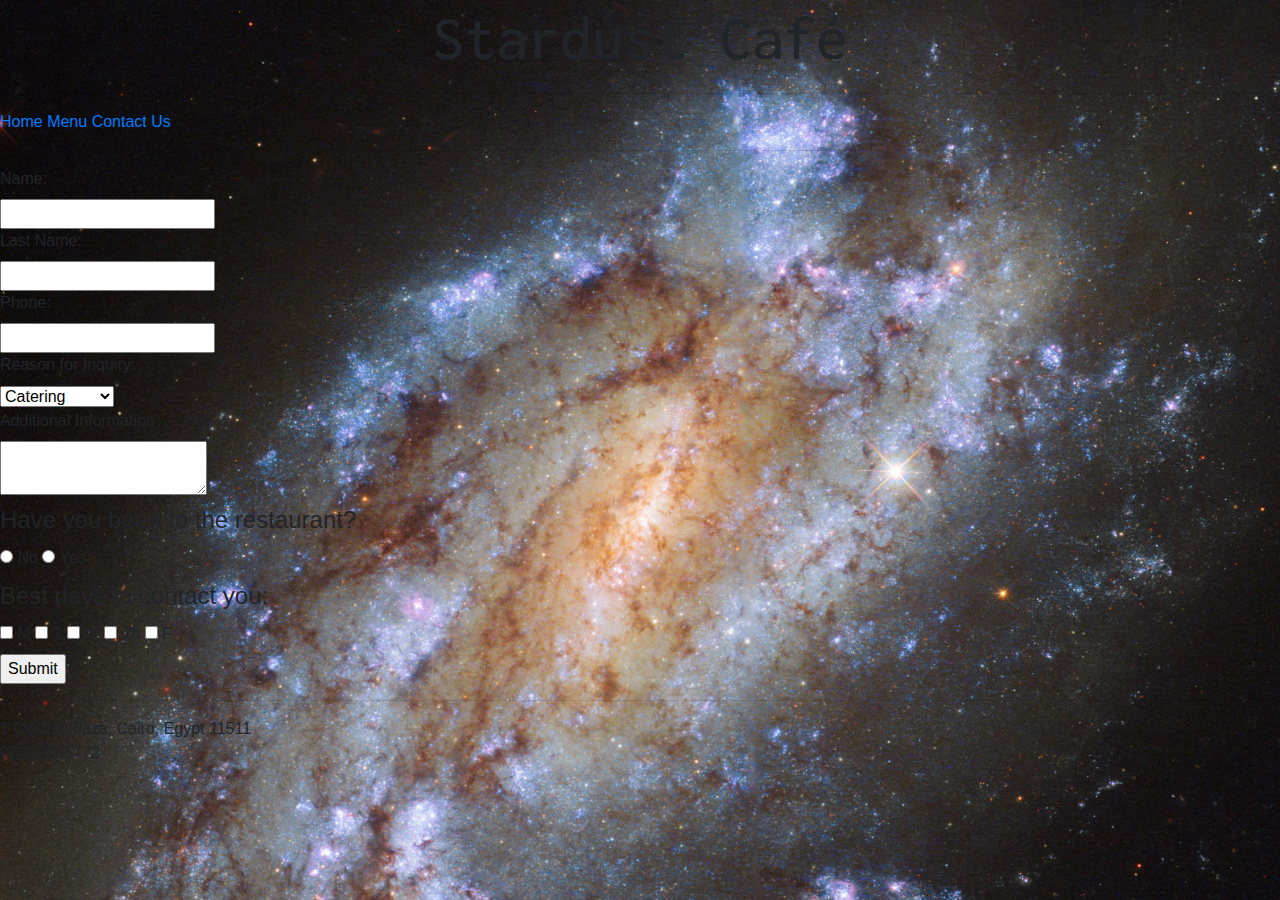
==== contact.html @ 270dd686 "First commit" ====
<!DOCTYPE html>
<!--
  Contact: Isaac Grunnet
  Created on:  01/17/20
  Last edited: 01/20/20
-->
<html lang="en">
  <head>
    <link rel="stylesheet" href="bootstrap/css/bootstrap.min.css">
    <link rel="stylesheet" href="styles/restaurantStyles.css">

    <title>Contact Us</title>
  </head>
  <body>
    <header>
      <h1>Stardust Café</h1>
    </header>

    <nav>
      <hr />
      <a href="index.html">Home</a>
      <a href="menu.html">Menu</a>
      <a href="contact.html">Contact Us</a>
      <hr />
    </nav>

    <form action="submit.html" method="POST">
      <label for="name">Name:</label><br />
      <input type="text" id="name" name="name"><br />

      <label for="email">Last Name:</label><br />
      <input type="text" id="email" name="email"><br />

      <label for="phone">Phone:</label><br />
      <input type="text" id="phone" name="phone"><br />

      <label for="inquiry">Reason for Inquiry:</label><br />
      <select id="inquiry" name="inquiry">
        <option value="catering" selected>Catering</option>
        <option value="party">Private Party</option>
        <option value="feedback">Feedback</option>
        <option value="other">Other</option>
      </select><br />

      <label for="info">Additional Information</label><br />
      <textarea id="info" name="info"></textarea><br />

      <legend>Have you been to the restaurant?</legend>
      <input type="radio" id="choice1" name="visted" value="no">
      <label for="choice1">No</label>
      <input type="radio" id="choice2" name="visted" value="yes">
      <label for="choice2">Yes</label><br />

      <legend>Best days to contact you:</legend>
      <input type="checkbox" id="monday" name="contactday" value="monday">
      <label for="monday">M</label>
      <input type="checkbox" id="tuesday" name="contactday" value="tuesday">
      <label for="tuesday">T</label>
      <input type="checkbox" id="wednesday" name="contactday" value="wednesday">
      <label for="wednesday">W</label>
      <input type="checkbox" id="thursday" name="contactday" value="thursday">
      <label for="wednesday">Th</label>
      <input type="checkbox" id="friday" name="contactday" value="friday">
      <label for="friday">F</label><br />

      <input type="submit" name="submit" value="Submit">
    </form>

    <footer>
      <hr />
      1 Citadel Plaza, Cairo, Egypt 11511<br />
      02-8230-5772
    </footer>
  </body>
</html>
---- styles/restaurantStyles.css ----
@import url('https://fonts.googleapis.com/css?family=Inconsolata&display=swap');

body {
  height: 100%;
  background-image: url("../images/stardusthubble.jpg");
  background-size: 100%;
}

h1, .h1 {
  vertical-align: middle;
  text-align: center;
  font-family: 'Inconsolata', monospace;
  font-size: 64px;
}

.menuEntrees table {
  width=100%;
  border-spacing: 70px;
  border-collapse: separate;
}

.menuEntrees td {
  color: #eeeeee;
  background:rgba(23,24,43,0.44);
  padding: 5px;
  font-size: 20px;
  line-height: 27px;
}

table, tr, td {
  vertical-align: middle;
  text-align: center;
}

tr:nth-child(even) td:nth-child(odd), tr:nth-child(odd) td:nth-child(even) {
}
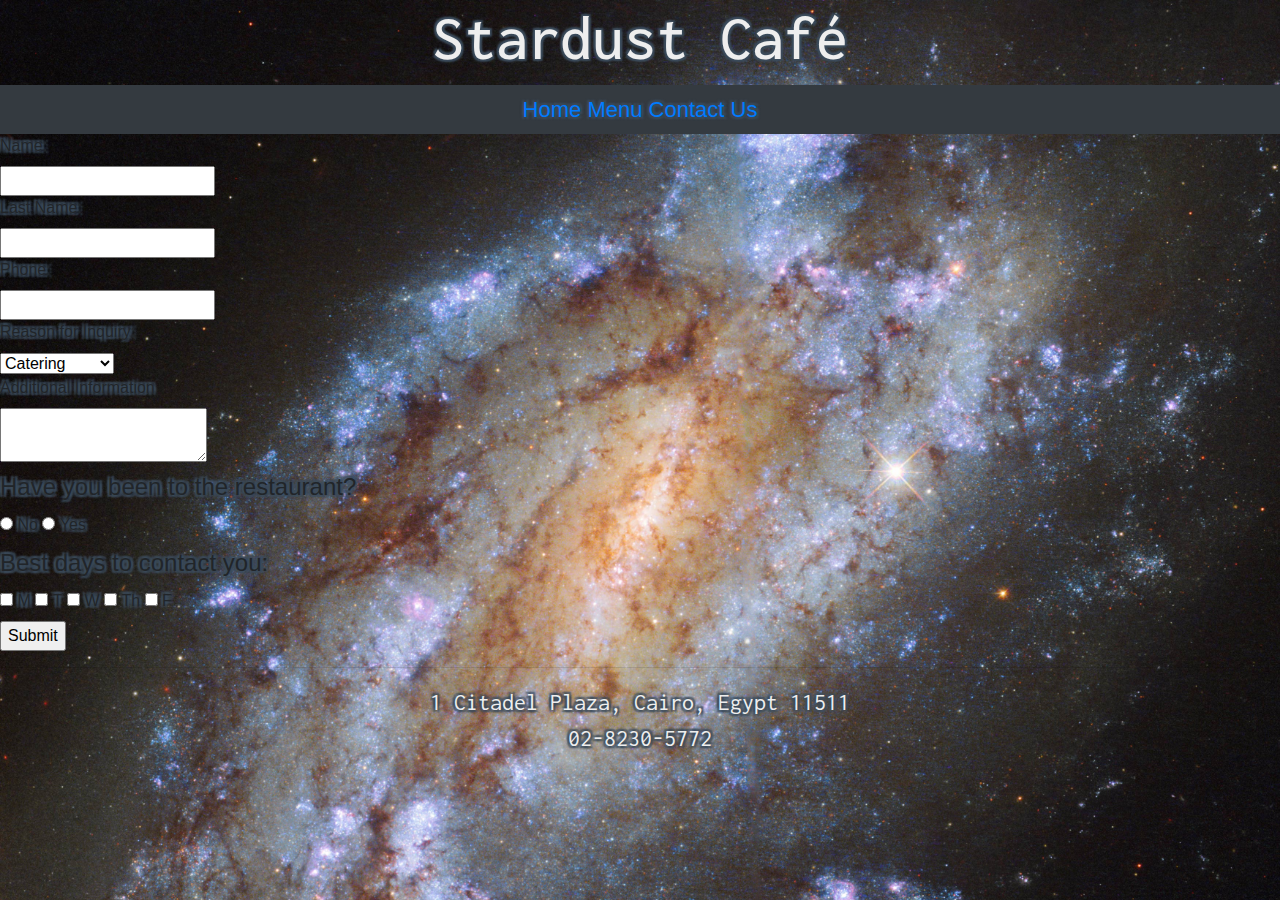
==== commit ee5c7a27: "Update files 1-27-20" ====
--- a/contact.html
+++ b/contact.html
@@ -16,12 +16,12 @@
       <h1>Stardust Café</h1>
     </header>
 
-    <nav>
-      <hr />
-      <a href="index.html">Home</a>
-      <a href="menu.html">Menu</a>
-      <a href="contact.html">Contact Us</a>
-      <hr />
+    <nav class="navbar navbar-expand-md bg-dark navbar-dark">
+      <ul class="navbar-nav mx-auto">
+        <l1 class="nav-item"><a href="index.html">Home</a></li>
+        <l1 class="nav-item"><a href="menu.html">Menu</a></li>
+        <l1 class="nav-item"><a href="contact.html">Contact Us</a></li>
+      </ul>
     </nav>
 
     <form action="submit.html" method="POST">
--- a/styles/restaurantStyles.css
+++ b/styles/restaurantStyles.css
@@ -1,16 +1,34 @@
 @import url('https://fonts.googleapis.com/css?family=Inconsolata&display=swap');
 
 body {
+  background: url("../images/stardusthubble.jpg") no-repeat center top;
+  background-size: cover;
   height: 100%;
-  background-image: url("../images/stardusthubble.jpg");
-  background-size: 100%;
+  text-shadow:
+    0px 0px 2px #3c4c5c,
+    -2px -2px 2px #3c4c5c,
+    2px -2px 2px #3c4c5c,
+    -2px 2px 2px #3c4c5c,
+    2px 2px 2px #3c4c5c;
 }
 
-h1, .h1 {
+h1, footer {
   vertical-align: middle;
   text-align: center;
   font-family: 'Inconsolata', monospace;
+  color: #eeeeee
+}
+
+h1 {
   font-size: 64px;
+}
+
+.nav-item {
+  font-size: 22px;
+}
+
+footer {
+  font-size: 24px;
 }
 
 .menuEntrees table {
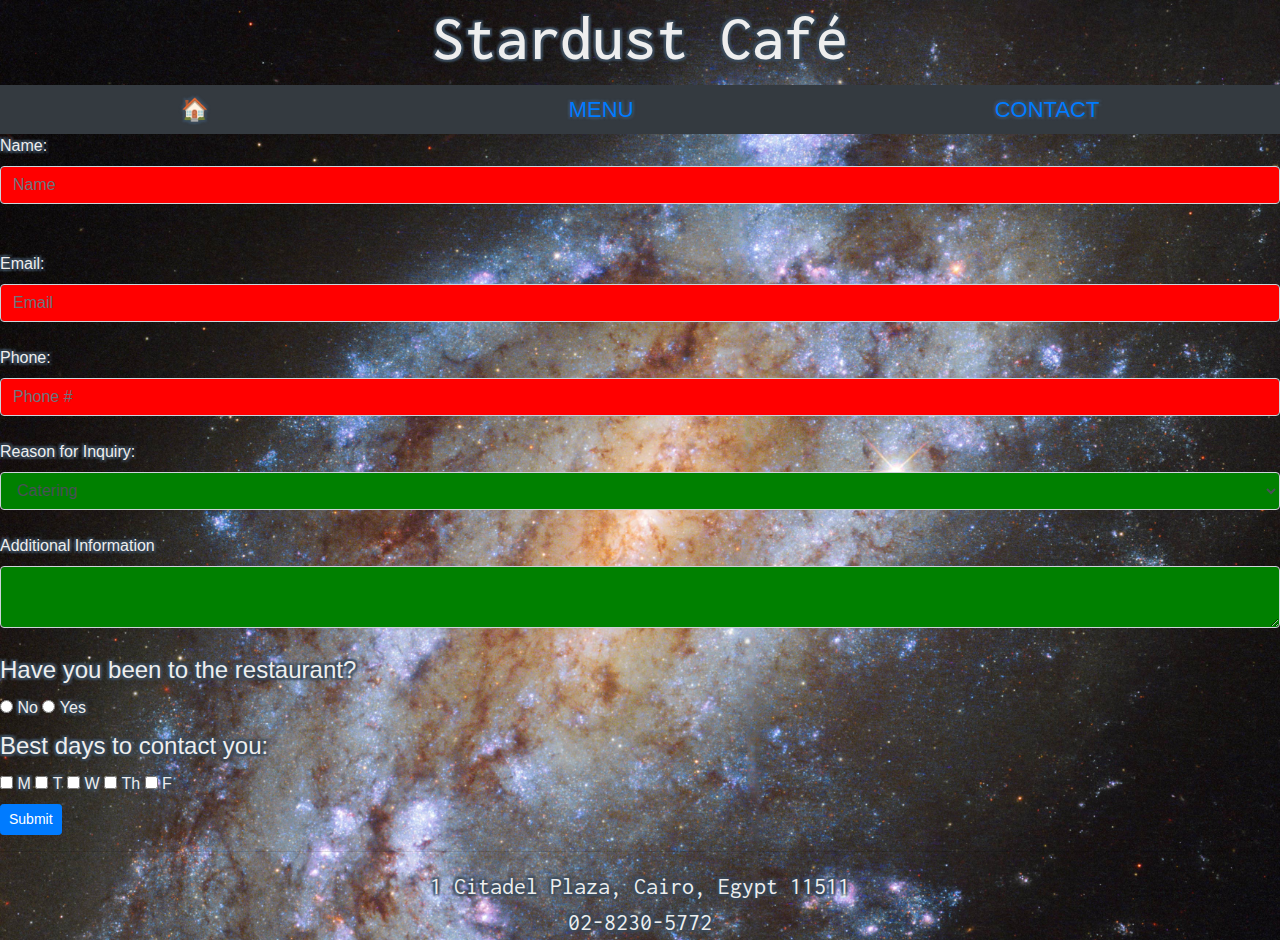
==== commit ba305174: "Updated 1/28" ====
--- a/contact.html
+++ b/contact.html
@@ -10,32 +10,44 @@
     <link rel="stylesheet" href="styles/restaurantStyles.css">
 
     <title>Contact Us</title>
+    <style>
+
+    .form-control:valid {
+      background-color: green;
+    }
+
+    .form-control:invalid {
+      background-color: red;
+    }
+
+    </style>
   </head>
   <body>
     <header>
       <h1>Stardust Café</h1>
     </header>
 
-    <nav class="navbar navbar-expand-md bg-dark navbar-dark">
-      <ul class="navbar-nav mx-auto">
-        <l1 class="nav-item"><a href="index.html">Home</a></li>
-        <l1 class="nav-item"><a href="menu.html">Menu</a></li>
-        <l1 class="nav-item"><a href="contact.html">Contact Us</a></li>
-      </ul>
+    <noscript><h1>This page is best viewed with JavaScript enabled!</h1></noscript>
+
+    <nav class="nav nav-pills nav-fill bg-dark">
+      <a class="nav-item nav-link" href="index.html">&#127968;</a>
+      <a class="nav-item nav-link" href="menu.html">MENU</a>
+      <a class="nav-item nav-link" href="contact.html">CONTACT</a>
     </nav>
 
-    <form action="submit.html" method="POST">
+    <form class="needs-validation" novalidate>
       <label for="name">Name:</label><br />
-      <input type="text" id="name" name="name"><br />
+      <input type="text" class="form-control" id="name" placeholder="Name" required><br />
+      <div class="valid-feedback">Valid</div><br />
 
-      <label for="email">Last Name:</label><br />
-      <input type="text" id="email" name="email"><br />
+      <label for="email">Email:</label><br />
+      <input type="text" class="form-control" id="email" placeholder="Email" required><br />
 
       <label for="phone">Phone:</label><br />
-      <input type="text" id="phone" name="phone"><br />
+      <input type="text" class="form-control" id="phone" placeholder="Phone #" required><br />
 
       <label for="inquiry">Reason for Inquiry:</label><br />
-      <select id="inquiry" name="inquiry">
+      <select class="form-control" id="inquiry">
         <option value="catering" selected>Catering</option>
         <option value="party">Private Party</option>
         <option value="feedback">Feedback</option>
@@ -43,7 +55,7 @@
       </select><br />
 
       <label for="info">Additional Information</label><br />
-      <textarea id="info" name="info"></textarea><br />
+      <textarea class="form-control" id="info" name="info"></textarea><br />
 
       <legend>Have you been to the restaurant?</legend>
       <input type="radio" id="choice1" name="visted" value="no">
@@ -63,8 +75,9 @@
       <input type="checkbox" id="friday" name="contactday" value="friday">
       <label for="friday">F</label><br />
 
-      <input type="submit" name="submit" value="Submit">
+      <input class="btn btn-primary btn-sm" type="submit"></input>
     </form>
+
 
     <footer>
       <hr />
@@ -72,4 +85,8 @@
       02-8230-5772
     </footer>
   </body>
+  <!-- Load scripts -->
+  <script src="https://code.jquery.com/jquery-3.2.1.slim.min.js" integrity="sha384-KJ3o2DKtIkvYIK3UENzmM7KCkRr/rE9/Qpg6aAZGJwFDMVNA/GpGFF93hXpG5KkN" crossorigin="anonymous"></script>
+  <script src="bootstrap/js/bootstrap.min.js"></script>
+  <script src="scripts/formValidation.js"></script>
 </html>
--- a/styles/restaurantStyles.css
+++ b/styles/restaurantStyles.css
@@ -4,6 +4,7 @@
   background: url("../images/stardusthubble.jpg") no-repeat center top;
   background-size: cover;
   height: 100%;
+  color: #eeeeee;
   text-shadow:
     0px 0px 2px #3c4c5c,
     -2px -2px 2px #3c4c5c,
@@ -12,11 +13,26 @@
     2px 2px 2px #3c4c5c;
 }
 
+a {
+  font-size: 22px;
+  margin-left: 100px;
+  margin-right: 100px;
+  font-weight: normal;
+}
+
+a:visited {
+  color: #bbbbbb;
+}
+
+a:hover {
+  font-weight: bold;
+  text-decoration: none;
+}
+
 h1, footer {
   vertical-align: middle;
   text-align: center;
   font-family: 'Inconsolata', monospace;
-  color: #eeeeee
 }
 
 h1 {
@@ -37,12 +53,20 @@
   border-collapse: separate;
 }
 
-.menuEntrees td {
+.menuBeverages table {
+  background:rgba(23,24,43,0.44);
+  margin: 0px auto;
+}
+
+td {
   color: #eeeeee;
-  background:rgba(23,24,43,0.44);
   padding: 5px;
   font-size: 20px;
   line-height: 27px;
+}
+
+.menuEntrees td {
+  background:rgba(23,24,43,0.44);
 }
 
 table, tr, td {
